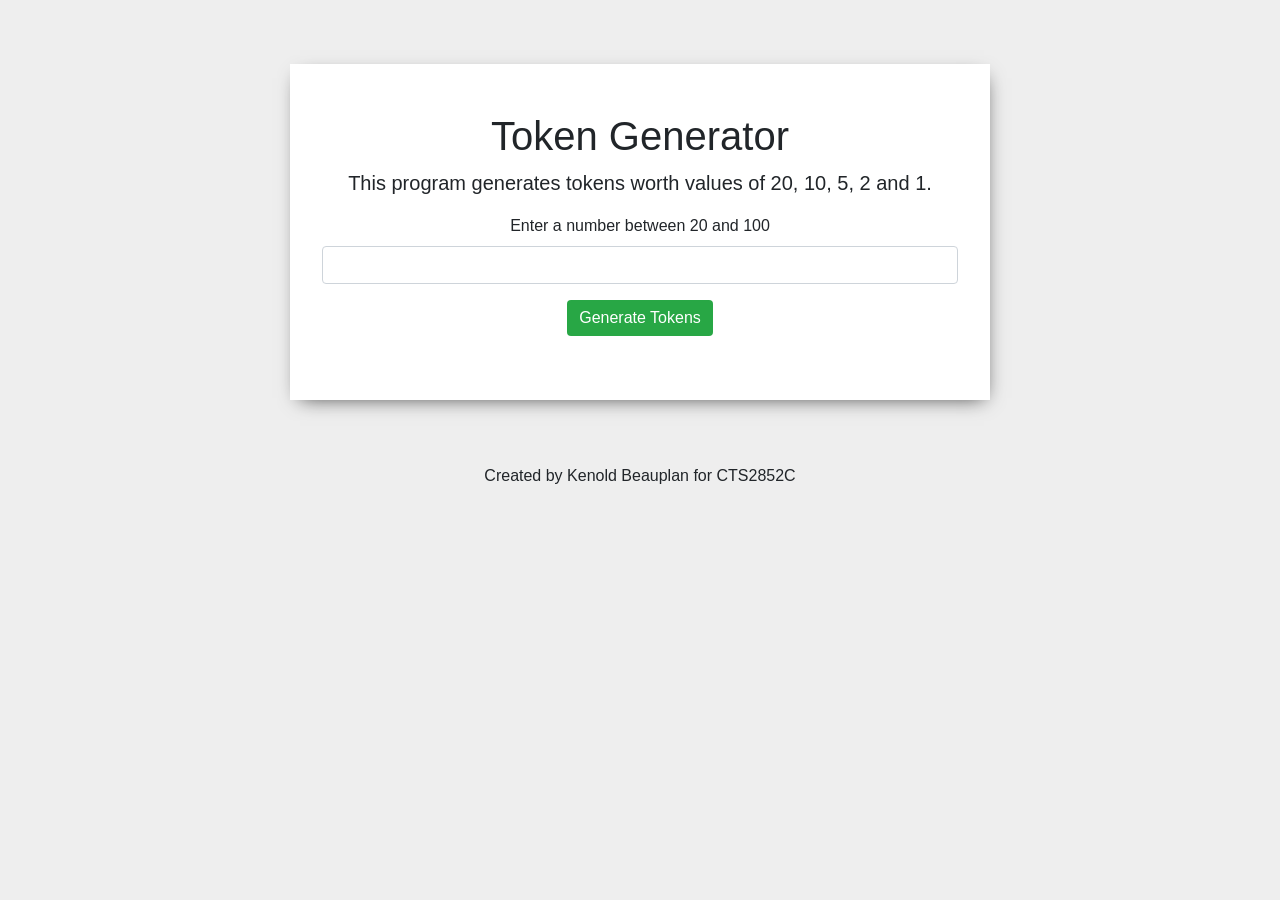
==== index.html @ 345fc27c "update program description" ====
<html lang="en">

<head>
	<meta charset="UTF-8">
	<meta name="viewport" content="width=device-width, initial-scale=1.0">
	<meta http-equiv="X-UA-Compatible" content="ie=edge">
	<title>Tokens JS - Kenold Beauplan CTS2852C</title>
	<link rel="stylesheet" href="https://cdnjs.cloudflare.com/ajax/libs/twitter-bootstrap/4.1.2/css/bootstrap.min.css">
	<link rel="stylesheet" href="css/style.css">
</head>

<body>
	<div class="container">
		<h1>Token Generator</h1>
		<p class="lead">This program generates tokens worth values of 20, 10, 5, 2 and 1.</p>		
			<form name="formTokens" onsubmit="displayTokens()">
				<div class="form-group">
					<label for="numberInput">Enter a number between 20 and 100</label>
					<input type="text" name="numberInput" class="form-control">
				</div>
				<div class="form-group">
					<button class="btn btn-primary" type="submit">Generate Tokens</button>
				</div>
			</form>			
	</div>	

	<footer class="main-footer">
		<p>Created by Kenold Beauplan for CTS2852C</p>
	</footer>

	<script src="js/app.js"></script>
</body>

</html>
---- css/style.css ----
body {
    background-color: #eee;
    margin-top: 4rem;    
}
.container {
    background-color: #fff;    
    max-width: 700px;
    padding: 3rem 2rem;
    text-align: center;
    -webkit-box-shadow: 2px 6px 19px -8px rgba(0,0,0,0.75);
    -moz-box-shadow: 2px 6px 19px -8px rgba(0,0,0,0.75);
    box-shadow: 2px 6px 19px -8px rgba(0,0,0,0.75);
}

.btn-primary {
    background-color: #28a745;
    border: none;
}

.btn-primary:hover {
    color: #fff;
    background-color: #218036;
}

.main-footer {
    margin-top: 4rem;
    text-align: center;
}
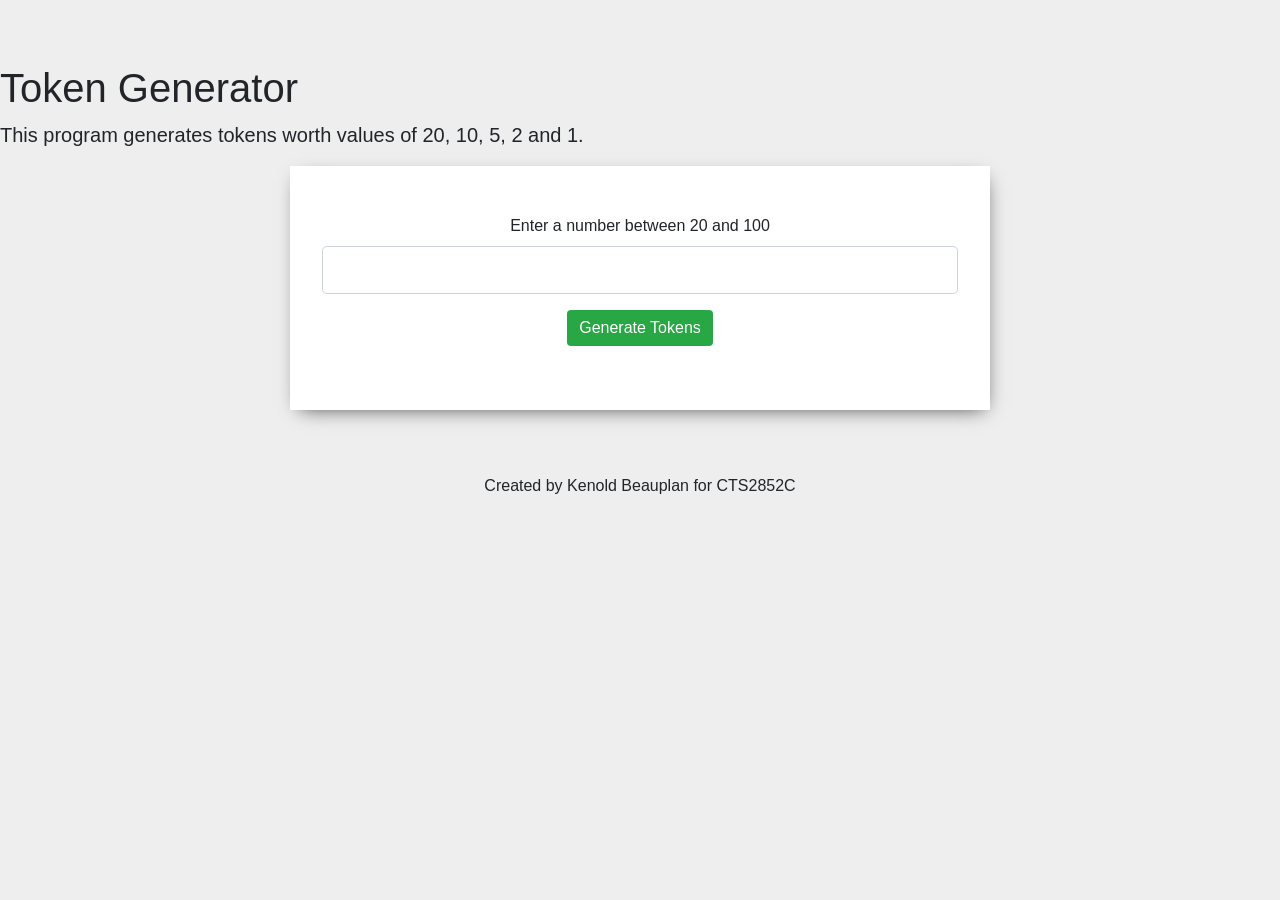
==== commit 0c23b30c: "add form header" ====
--- a/index.html
+++ b/index.html
@@ -10,18 +10,20 @@
 </head>
 
 <body>
-	<div class="container">
+	<header class="main-header">		
 		<h1>Token Generator</h1>
 		<p class="lead">This program generates tokens worth values of 20, 10, 5, 2 and 1.</p>		
-			<form name="formTokens" onsubmit="displayTokens()">
-				<div class="form-group">
-					<label for="numberInput">Enter a number between 20 and 100</label>
-					<input type="text" name="numberInput" class="form-control">
-				</div>
-				<div class="form-group">
-					<button class="btn btn-primary" type="submit">Generate Tokens</button>
-				</div>
-			</form>			
+	</header>
+	<div class="container">
+		<form name="formTokens" onsubmit="displayTokens()">
+			<div class="form-group">
+				<label for="numberInput">Enter a number between 20 and 100</label>
+				<input type="text" name="numberInput" class="form-control form-control-lg">
+			</div>
+			<div class="form-group">
+				<button class="btn btn-primary" type="submit">Generate Tokens</button>
+			</div>
+		</form>			
 	</div>	
 
 	<footer class="main-footer">
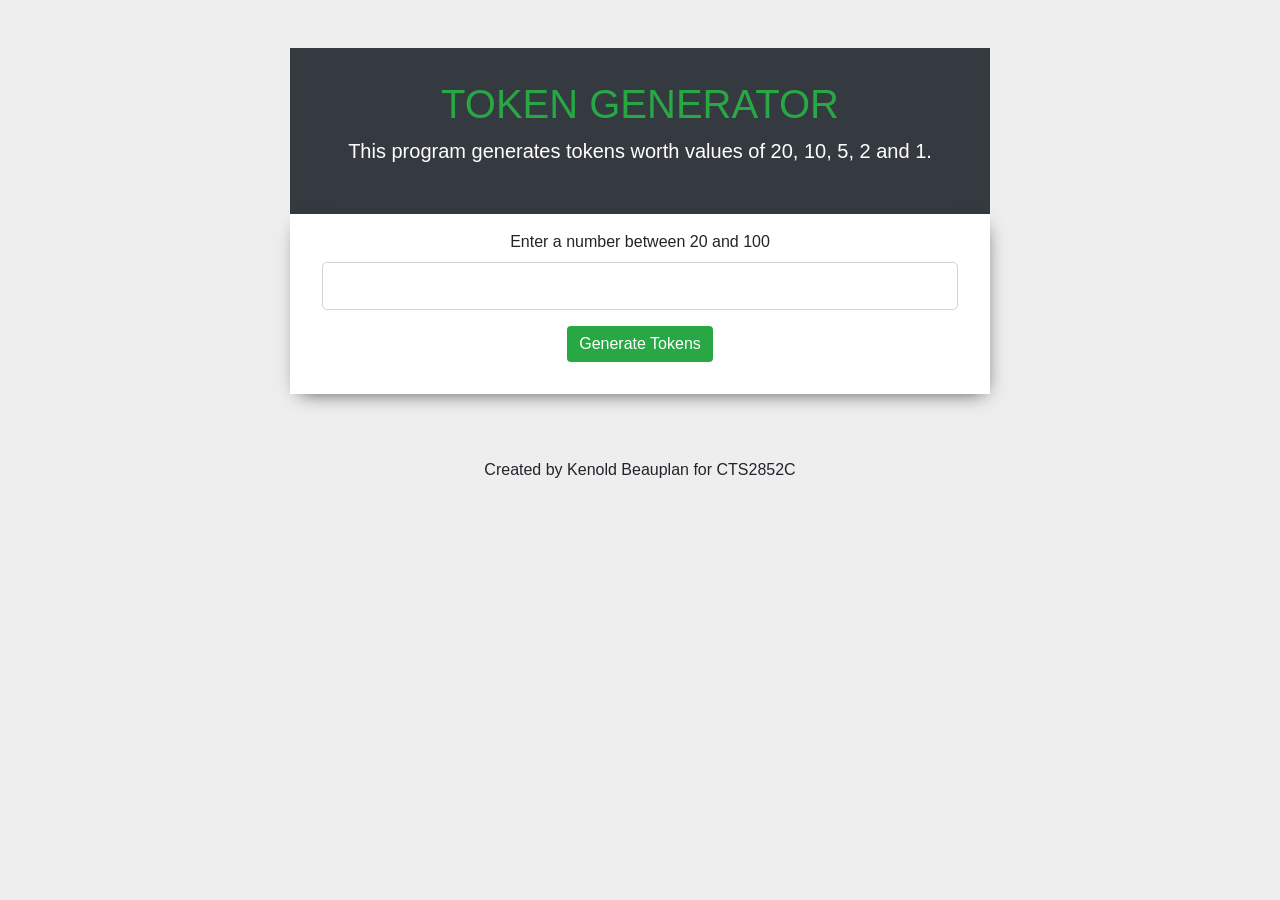
==== commit 503496c4: "update site header" ====
--- a/index.html
+++ b/index.html
@@ -4,7 +4,7 @@
 	<meta charset="UTF-8">
 	<meta name="viewport" content="width=device-width, initial-scale=1.0">
 	<meta http-equiv="X-UA-Compatible" content="ie=edge">
-	<title>Tokens JS - Kenold Beauplan CTS2852C</title>
+	<title>Tokens Generator - Kenold Beauplan Lab 2 / CTS2852C</title>
 	<link rel="stylesheet" href="https://cdnjs.cloudflare.com/ajax/libs/twitter-bootstrap/4.1.2/css/bootstrap.min.css">
 	<link rel="stylesheet" href="css/style.css">
 </head>
--- a/css/style.css
+++ b/css/style.css
@@ -1,11 +1,24 @@
 body {
     background-color: #eee;
-    margin-top: 4rem;    
+    margin-top: 3rem;    
+}
+.main-header {
+    background-color: #343a40;
+    color: #fff;
+    margin-right: auto;
+    margin-left: auto;
+    max-width: 700px;
+    padding: 2rem 2rem;
+    text-align: center;
+}
+.main-header h1 {
+    color: #28a745;
+    text-transform: uppercase;
 }
 .container {
     background-color: #fff;    
     max-width: 700px;
-    padding: 3rem 2rem;
+    padding: 1rem 2rem;
     text-align: center;
     -webkit-box-shadow: 2px 6px 19px -8px rgba(0,0,0,0.75);
     -moz-box-shadow: 2px 6px 19px -8px rgba(0,0,0,0.75);
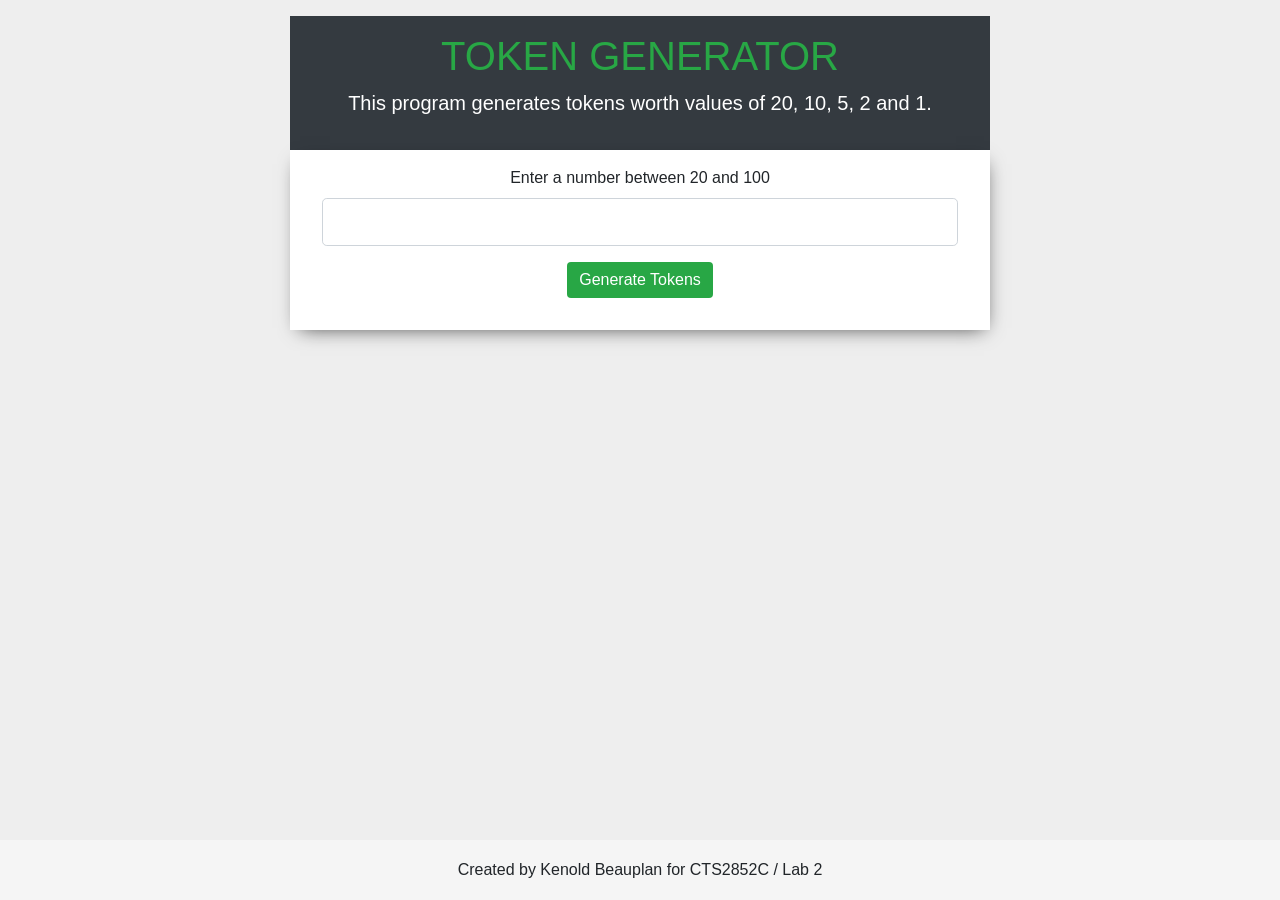
==== commit 323a534a: "change div to main, update footer" ====
--- a/index.html
+++ b/index.html
@@ -14,20 +14,27 @@
 		<h1>Token Generator</h1>
 		<p class="lead">This program generates tokens worth values of 20, 10, 5, 2 and 1.</p>		
 	</header>
-	<div class="container">
-		<form name="formTokens" onsubmit="displayTokens()">
+	<main class="container">
+		<form name="formTokens" onsubmit="return false">
 			<div class="form-group">
 				<label for="numberInput">Enter a number between 20 and 100</label>
 				<input type="text" name="numberInput" class="form-control form-control-lg">
 			</div>
 			<div class="form-group">
-				<button class="btn btn-primary" type="submit">Generate Tokens</button>
+				<button class="btn btn-primary" type="submit" onclick="generateTokens()">Generate Tokens</button>
 			</div>
-		</form>			
-	</div>	
+		</form>				
+
+		<!-- placeholder to display generated tokens list -->
+		<ul id="tokensPlaceholder" class="list-group list-group-flush"></ul>
+		
+		<!-- placeholder to display errors -->		
+		<div id="errorsPlaceholder"></div>
+	
+	</main> <!-- /. container -->
 
 	<footer class="main-footer">
-		<p>Created by Kenold Beauplan for CTS2852C</p>
+		<p>Created by Kenold Beauplan for CTS2852C / Lab 2</p>
 	</footer>
 
 	<script src="js/app.js"></script>
--- a/css/style.css
+++ b/css/style.css
@@ -1,20 +1,28 @@
+html {
+  position: relative;
+  min-height: 100%;
+}
+
 body {
     background-color: #eee;
-    margin-top: 3rem;    
+    margin-top: 1rem;
+    margin-bottom: 60px; /* Margin bottom by footer height */    
 }
+
 .main-header {
     background-color: #343a40;
     color: #fff;
     margin-right: auto;
     margin-left: auto;
     max-width: 700px;
-    padding: 2rem 2rem;
+    padding: 1rem 2rem;
     text-align: center;
 }
 .main-header h1 {
     color: #28a745;
     text-transform: uppercase;
 }
+
 .container {
     background-color: #fff;    
     max-width: 700px;
@@ -35,7 +43,14 @@
     background-color: #218036;
 }
 
+/* sticky footer */
 .main-footer {
     margin-top: 4rem;
+    position: absolute;
+    bottom: 0;
+    width: 100%;
+    height: 60px; /* Set the fixed height of the footer here */
+    line-height: 60px; /* Vertically center the text there */
+    background-color: #f5f5f5;
     text-align: center;
 }
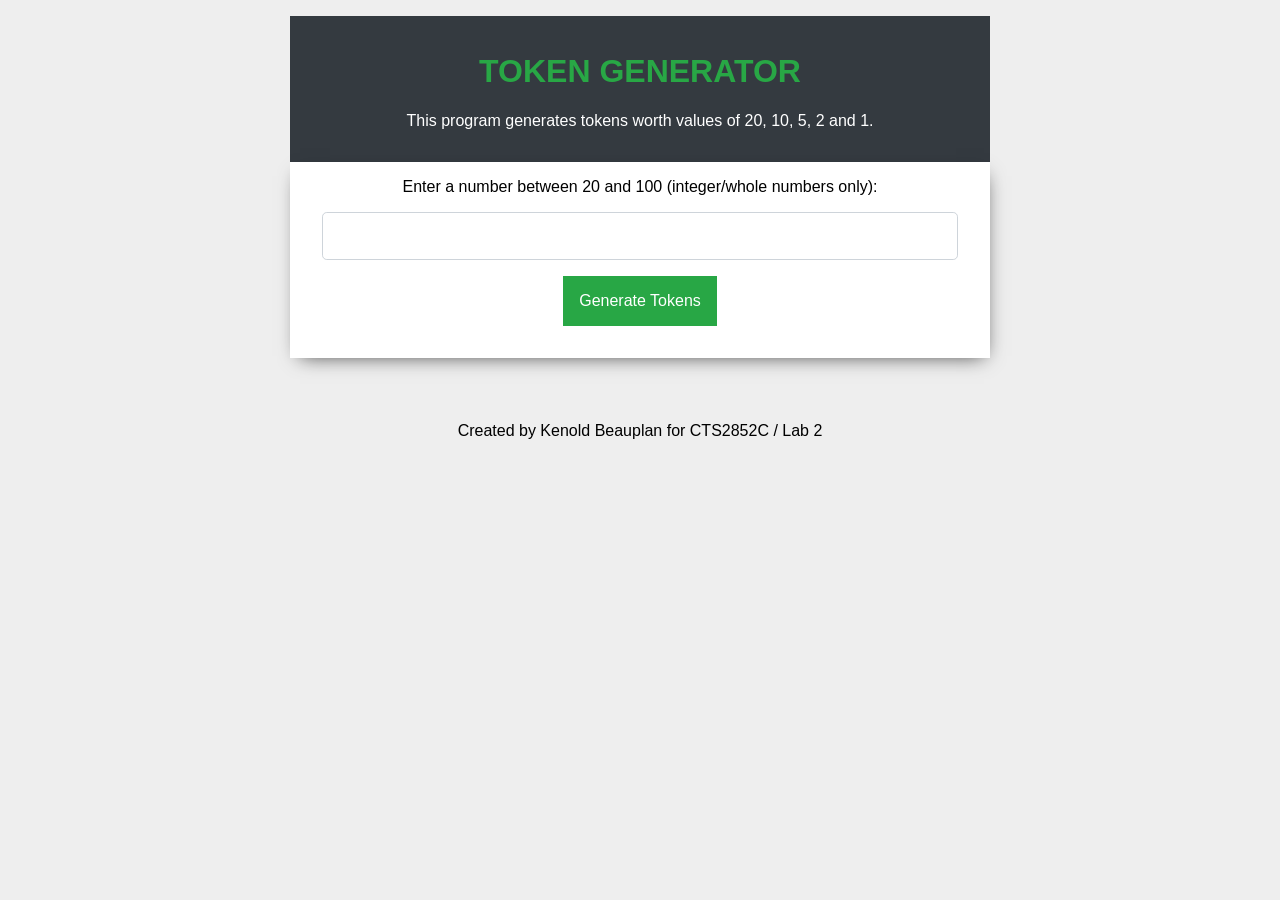
==== commit a8b1a352: "remove bootstrap" ====
--- a/index.html
+++ b/index.html
@@ -5,28 +5,28 @@
 	<meta name="viewport" content="width=device-width, initial-scale=1.0">
 	<meta http-equiv="X-UA-Compatible" content="ie=edge">
 	<title>Tokens Generator - Kenold Beauplan Lab 2 / CTS2852C</title>
-	<link rel="stylesheet" href="https://cdnjs.cloudflare.com/ajax/libs/twitter-bootstrap/4.1.2/css/bootstrap.min.css">
 	<link rel="stylesheet" href="css/style.css">
 </head>
 
 <body>
 	<header class="main-header">		
 		<h1>Token Generator</h1>
-		<p class="lead">This program generates tokens worth values of 20, 10, 5, 2 and 1.</p>		
+		<p>This program generates tokens worth values of 20, 10, 5, 2 and 1.</p>		
 	</header>
-	<main class="container">
+	<main class="main-content">
+
 		<form name="formTokens" onsubmit="return false">
 			<div class="form-group">
-				<label for="numberInput">Enter a number between 20 and 100</label>
-				<input type="text" name="numberInput" class="form-control form-control-lg">
+				<label for="numberInput">Enter a number between 20 and 100 (integer/whole numbers only): </label>
+				<input type="text" name="numberInput" class="form-input">
 			</div>
 			<div class="form-group">
-				<button class="btn btn-primary" type="submit" onclick="generateTokens()">Generate Tokens</button>
+				<button class="btn-generate" type="submit" onclick="generateTokens()">Generate Tokens</button>
 			</div>
 		</form>				
 
 		<!-- placeholder to display generated tokens list -->
-		<ul id="tokensPlaceholder" class="list-group list-group-flush"></ul>
+		<ul id="tokensPlaceholder" class="token-list"></ul>
 		
 		<!-- placeholder to display errors -->		
 		<div id="errorsPlaceholder"></div>
@@ -37,7 +37,7 @@
 		<p>Created by Kenold Beauplan for CTS2852C / Lab 2</p>
 	</footer>
 
-	<script src="js/app.js"></script>
+	<script src="js/token.js"></script>
 </body>
 
 </html>
--- a/css/style.css
+++ b/css/style.css
@@ -1,56 +1,76 @@
-html {
-  position: relative;
-  min-height: 100%;
+body {
+    background-color: #eee;
+    font-family: arial, Helvetica, sans-serif;
+    font-size: 16px;
+    margin-top: 1rem;
+    margin-right: auto;
+    margin-left: auto;
+    max-width: 700px; 
+    text-align: center; 
 }
 
-body {
-    background-color: #eee;
-    margin-top: 1rem;
-    margin-bottom: 60px; /* Margin bottom by footer height */    
+.primary-color {
+    color: #28a745;
 }
 
+.error {
+    color: red;
+}
+
+/* HEADER */
 .main-header {
     background-color: #343a40;
     color: #fff;
-    margin-right: auto;
-    margin-left: auto;
-    max-width: 700px;
     padding: 1rem 2rem;
-    text-align: center;
 }
+
 .main-header h1 {
     color: #28a745;
+    font-size: 2rem;
     text-transform: uppercase;
 }
 
-.container {
+/* CONTENT */
+
+.main-content {
     background-color: #fff;    
-    max-width: 700px;
     padding: 1rem 2rem;
-    text-align: center;
-    -webkit-box-shadow: 2px 6px 19px -8px rgba(0,0,0,0.75);
-    -moz-box-shadow: 2px 6px 19px -8px rgba(0,0,0,0.75);
     box-shadow: 2px 6px 19px -8px rgba(0,0,0,0.75);
 }
 
-.btn-primary {
-    background-color: #28a745;
-    border: none;
+/* FORM */
+.form-input {
+    border: 1px solid #ced4da;
+    display: block;
+    margin-top: 1rem;
+    padding: .5rem 1rem;
+    font-size: 1.25rem;
+    line-height: 1.5;
+    border-radius: .3rem;
+    width: 100%;
 }
 
-.btn-primary:hover {
+/* BUTTON */
+.btn-generate {
     color: #fff;
+    cursor: pointer;
+    background-color: #28a745;
+    border: 0;
+    font-size: 1rem;
+    margin-top: 1rem;
+    padding: 1rem;
+}
+
+.btn-generate:hover {
     background-color: #218036;
 }
 
-/* sticky footer */
+.token-list li {
+    list-style-type: none;
+    padding-bottom: .5rem;
+}
+
+/* FOOTER */
 .main-footer {
     margin-top: 4rem;
-    position: absolute;
-    bottom: 0;
-    width: 100%;
-    height: 60px; /* Set the fixed height of the footer here */
-    line-height: 60px; /* Vertically center the text there */
-    background-color: #f5f5f5;
-    text-align: center;
 }
